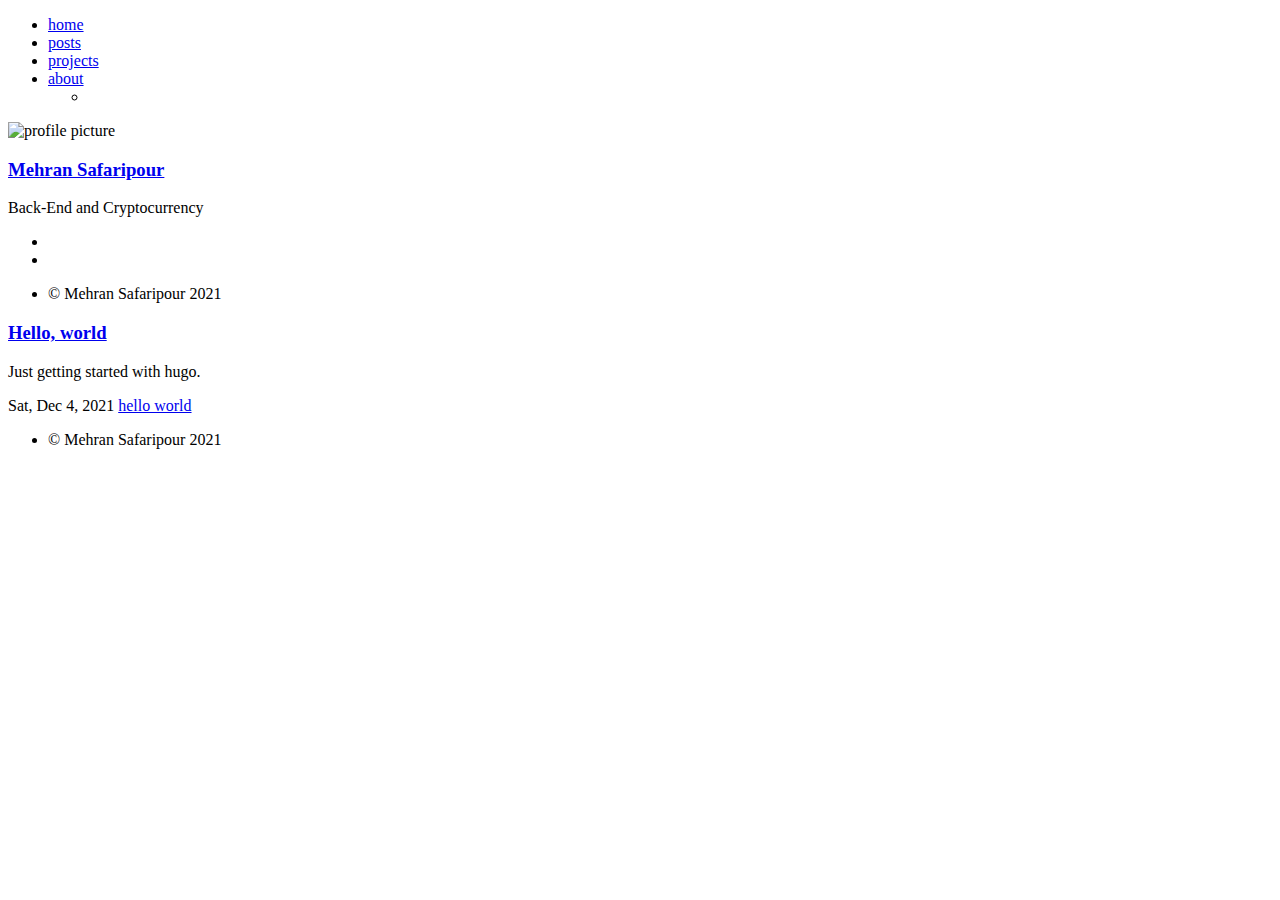
==== docs/index.html @ cec2e889 "generate static files" ====
<!DOCTYPE html>
<html
  dir="ltr"
  lang="en"
  data-theme="dark"
><head>
  <title>
    Mehran Safaripour
      |
      Mehran Safaripour


    

  </title>

  
  <meta charset="utf-8" /><meta name="generator" content="Hugo 0.89.4" /><meta name="viewport" content="width=device-width,initial-scale=1,viewport-fit=cover" />
  <meta
    name="description"
    content="
      Back-End and Cryptocurrency


    "
  />
  
  
  
  <link
    rel="stylesheet"
    href="/css/main.min.3c2bc692af68f42252aee946792d5f5be31fb55c4e165444d147f7201d8a7323.css"
    integrity="sha256-PCvGkq9o9CJSrulGeS1fW&#43;MftVxOFlRE0Uf3IB2KcyM="
    crossorigin="anonymous"
    type="text/css"
  />
  
  
  <link
    rel="stylesheet"
    href="/css/markupHighlight.min.058b31f17db60602cc415fd63b0427e7932fbf35c70d8e341a4c39385f5f6f3e.css"
    integrity="sha256-BYsx8X22BgLMQV/WOwQn55MvvzXHDY40Gkw5OF9fbz4="
    crossorigin="anonymous"
    type="text/css"
  />
  
  <link
    rel="stylesheet"
    href="https://cdnjs.cloudflare.com/ajax/libs/font-awesome/5.15.1/css/all.min.css"
    integrity="sha512-+4zCK9k+qNFUR5X+cKL9EIR+ZOhtIloNl9GIKS57V1MyNsYpYcUrUeQc9vNfzsWfV28IaLL3i96P9sdNyeRssA=="
    crossorigin="anonymous"
  />
  
  <link rel="shortcut icon" href="/favicon.ico" type="image/x-icon" />
  <link rel="apple-touch-icon" sizes="180x180" href="/apple-touch-icon.png" />
  <link rel="icon" type="image/png" sizes="32x32" href="/favicon-32x32.png" />
  <link rel="icon" type="image/png" sizes="16x16" href="/favicon-16x16.png" />

  <link rel="canonical" href="/" />

  
  <link rel="alternate" type="application/rss+xml" href="/index.xml" title="Mehran Safaripour" />


  
  
  
  <script
    type="text/javascript"
    src="/js/anatole-header.min.2a2cd9614b7d007dfbb75e8da19e3a0fa872ceab53c6d000c00b7a0c89b85bfc.js"
    integrity="sha256-KizZYUt9AH37t16NoZ46D6hyzqtTxtAAwAt6DIm4W/w="
    crossorigin="anonymous"
  ></script>

  
    
    
    <script
      type="text/javascript"
      src="/js/anatole-theme-switcher.min.7fd87181cdd7e8413aa64b6867bb32f3a8dc242e684fc7d5bbb9f600dbc2b6eb.js"
      integrity="sha256-f9hxgc3X6EE6pktoZ7sy86jcJC5oT8fVu7n2ANvCtus="
      crossorigin="anonymous"
    ></script>

  
  <meta name="twitter:card" content="summary"/>
<meta name="twitter:title" content="Mehran Safaripour"/>
<meta name="twitter:description" content="Back-End and Cryptocurrency"/>



  


  
  <script type="application/ld+json">
    {
      "@context": "http://schema.org",
      "@type": "WebSite",
      "name": "Mehran Safaripour",
      "url": "\/",
      "description": "Back-End and Cryptocurrency",
      "thumbnailUrl": "\/",
      "license": ""
    }
  </script>



</head>
<body>
    <header><div
  class="page-top 
    animated fadeInDown

  "
>
  <a role="button" class="navbar-burger" data-target="navMenu" aria-label="menu" aria-expanded="false">
    <span aria-hidden="true"></span>
    <span aria-hidden="true"></span>
    <span aria-hidden="true"></span>
  </a>
  <nav>
    <ul class="nav__list" id="navMenu">
      <div class="nav__links">
        
        
          
          <li>
            <a
              
                class="current"

              
              href="/"
              
              title=""
              >home</a
            >
          </li>

        
          
          <li>
            <a
              
              href="/posts/"
              
              title=""
              >posts</a
            >
          </li>

        
          
          <li>
            <a
              
              href="/projects/"
              
              title=""
              >projects</a
            >
          </li>

        
          
          <li>
            <a
              
              href="/about/"
              
              title=""
              >about</a
            >
          </li>

        
      </div>
      <ul>
        
        
          <li>
            <a class="theme-switch" title="Switch Theme">
              <i class="fas fa-adjust fa-fw" aria-hidden="true"></i>
            </a>
          </li>

        
      </ul>
    </ul>
  </nav>
</div>
</header>
    <div class="wrapper">
      <aside><div
  class="sidebar
    animated fadeInDown

  "
>
  <div class="sidebar__content">
    <div class="logo-title">
      <div class="title">
        <img src="https://avatars.githubusercontent.com/u/52608415?v=4" alt="profile picture" />
        <h3 title=""><a href="/">Mehran Safaripour</a></h3>
        <div class="description">
          <p>Back-End and Cryptocurrency</p>
        </div>
      </div>
    </div>
    <ul class="social-links">
      
        <li>
          <a href="https://www.linkedin.com/in/mehran-safaripour/" rel="me" aria-label="Linkedin" title="Linkedin">
            <i class="fa-linkedin fa-2x" aria-hidden="true"></i>
          </a>
        </li>

      
        <li>
          <a href="https://github.com/b1ng-b0ng" rel="me" aria-label="GitHub" title="GitHub">
            <i class="fa-github fa-2x" aria-hidden="true"></i>
          </a>
        </li>

      
    </ul>
  </div><footer class="footer footer--sidebar">
  <div class="by_farbox">
    <ul class="footer__list">
      <li class="footer__item">
        &copy;
        
          Mehran Safaripour
          2021


        
      </li>
      
    </ul>
  </div>
</footer>
  
  <script
    type="text/javascript"
    src="/js/medium-zoom.min.71100d84fab0ad794b8399a66ac810700cc78d703f715dc10af4d7ba7b761362.js"
    integrity="sha256-cRANhPqwrXlLg5mmasgQcAzHjXA/cV3BCvTXunt2E2I="
    crossorigin="anonymous"
  ></script></div>
</aside>
      <main>
        <div class="autopagerize_page_element">
          <div class="content">
  <div
    class="post 
      animated fadeInDown

    "
  >
    <div class="post-title post-content">
      
    </div>

    
  </div>

  

  
  
    <div
      class="post 
        animated fadeInDown

      "
    >
      
      <div class="post-title">
        <h3><a href="/posts/hello-world/">Hello, world</a></h3>
      </div>
      <div class="post-content">
        <div class="p_part">
          <p>
            
              Just getting started with hugo.


            
          </p>
          </div>
      </div>

      
      <div class="post-footer">
        <div class="meta">
          <div class="info">
            <em class="fas fa-calendar-day"></em>
            <span class="date"
              >
                Sat, Dec 4, 2021


              </span
            >
            

            
              <span class="separator"><a class="tag" href="/tags/hello-world/">hello world</a></span>




            
          </div>
        </div>
      </div>
    </div>

  
  <div class="pagination">
    

  </div>


          </div>
        </div>
      </main>
    </div><footer class="footer footer--base">
  <div class="by_farbox">
    <ul class="footer__list">
      <li class="footer__item">
        &copy;
        
          Mehran Safaripour
          2021


        
      </li>
      
    </ul>
  </div>
</footer>
  
  <script
    type="text/javascript"
    src="/js/medium-zoom.min.71100d84fab0ad794b8399a66ac810700cc78d703f715dc10af4d7ba7b761362.js"
    integrity="sha256-cRANhPqwrXlLg5mmasgQcAzHjXA/cV3BCvTXunt2E2I="
    crossorigin="anonymous"
  ></script></body>
</html>
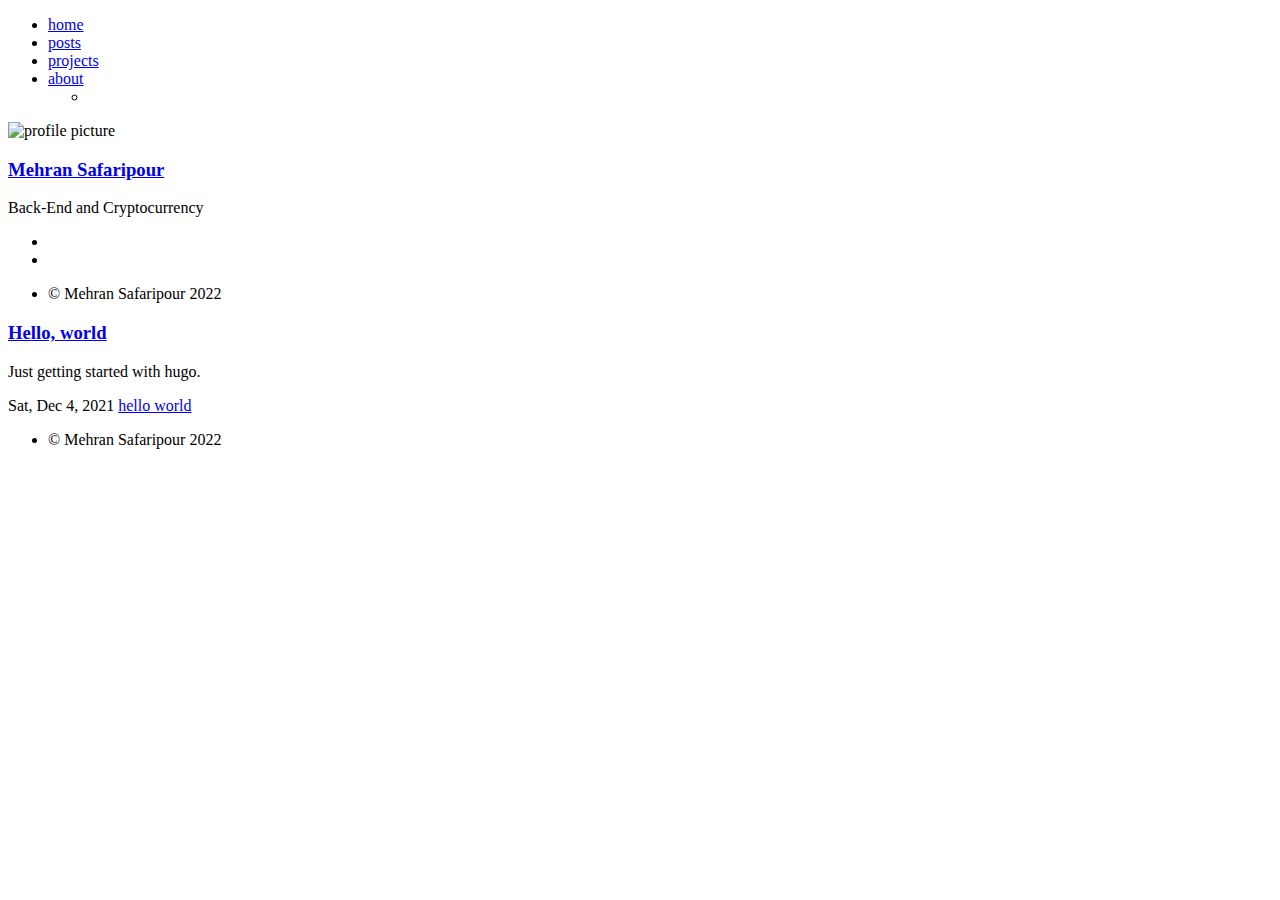
==== commit 6b5eef3d: "update projects" ====
--- a/docs/index.html
+++ b/docs/index.html
@@ -15,7 +15,7 @@
   </title>
 
   
-  <meta charset="utf-8" /><meta name="generator" content="Hugo 0.89.4" /><meta name="viewport" content="width=device-width,initial-scale=1,viewport-fit=cover" />
+  <meta charset="utf-8" /><meta name="generator" content="Hugo 0.105.0"><meta name="viewport" content="width=device-width,initial-scale=1,viewport-fit=cover" />
   <meta
     name="description"
     content="
@@ -67,8 +67,8 @@
   
   <script
     type="text/javascript"
-    src="/js/anatole-header.min.2a2cd9614b7d007dfbb75e8da19e3a0fa872ceab53c6d000c00b7a0c89b85bfc.js"
-    integrity="sha256-KizZYUt9AH37t16NoZ46D6hyzqtTxtAAwAt6DIm4W/w="
+    src="/js/anatole-header.min.d0408165d31a17f17bba83038bf54e86121f85021bdf936382e636f0f77a952f.js"
+    integrity="sha256-0ECBZdMaF/F7uoMDi/VOhhIfhQIb35NjguY28Pd6lS8="
     crossorigin="anonymous"
   ></script>
 
@@ -77,8 +77,8 @@
     
     <script
       type="text/javascript"
-      src="/js/anatole-theme-switcher.min.7fd87181cdd7e8413aa64b6867bb32f3a8dc242e684fc7d5bbb9f600dbc2b6eb.js"
-      integrity="sha256-f9hxgc3X6EE6pktoZ7sy86jcJC5oT8fVu7n2ANvCtus="
+      src="/js/anatole-theme-switcher.min.ea8ebe268922ef9849261a1312cd65b640595e65251ce4c00534a176afd1ac0c.js"
+      integrity="sha256-6o6&#43;Joki75hJJhoTEs1ltkBZXmUlHOTABTShdq/RrAw="
       crossorigin="anonymous"
     ></script>
 
@@ -213,14 +213,14 @@
       
         <li>
           <a href="https://www.linkedin.com/in/mehran-safaripour/" rel="me" aria-label="Linkedin" title="Linkedin">
-            <i class="fa-linkedin fa-2x" aria-hidden="true"></i>
+            <i class="fab fa-linkedin fa-2x" aria-hidden="true"></i>
           </a>
         </li>
 
       
         <li>
-          <a href="https://github.com/b1ng-b0ng" rel="me" aria-label="GitHub" title="GitHub">
-            <i class="fa-github fa-2x" aria-hidden="true"></i>
+          <a href="https://github.com/abysswarrior" rel="me" aria-label="GitHub" title="GitHub">
+            <i class="fab fa-github fa-2x" aria-hidden="true"></i>
           </a>
         </li>
 
@@ -233,7 +233,7 @@
         &copy;
         
           Mehran Safaripour
-          2021
+          2022
 
 
         
@@ -245,8 +245,8 @@
   
   <script
     type="text/javascript"
-    src="/js/medium-zoom.min.71100d84fab0ad794b8399a66ac810700cc78d703f715dc10af4d7ba7b761362.js"
-    integrity="sha256-cRANhPqwrXlLg5mmasgQcAzHjXA/cV3BCvTXunt2E2I="
+    src="/js/medium-zoom.min.44288fd315b6cda68c1f4743caad56535c0f81a5b5a672f385e82b3896575c1d.js"
+    integrity="sha256-RCiP0xW2zaaMH0dDyq1WU1wPgaW1pnLzhegrOJZXXB0="
     crossorigin="anonymous"
   ></script></div>
 </aside>
@@ -335,7 +335,7 @@
         &copy;
         
           Mehran Safaripour
-          2021
+          2022
 
 
         
@@ -347,8 +347,8 @@
   
   <script
     type="text/javascript"
-    src="/js/medium-zoom.min.71100d84fab0ad794b8399a66ac810700cc78d703f715dc10af4d7ba7b761362.js"
-    integrity="sha256-cRANhPqwrXlLg5mmasgQcAzHjXA/cV3BCvTXunt2E2I="
+    src="/js/medium-zoom.min.44288fd315b6cda68c1f4743caad56535c0f81a5b5a672f385e82b3896575c1d.js"
+    integrity="sha256-RCiP0xW2zaaMH0dDyq1WU1wPgaW1pnLzhegrOJZXXB0="
     crossorigin="anonymous"
   ></script></body>
 </html>
